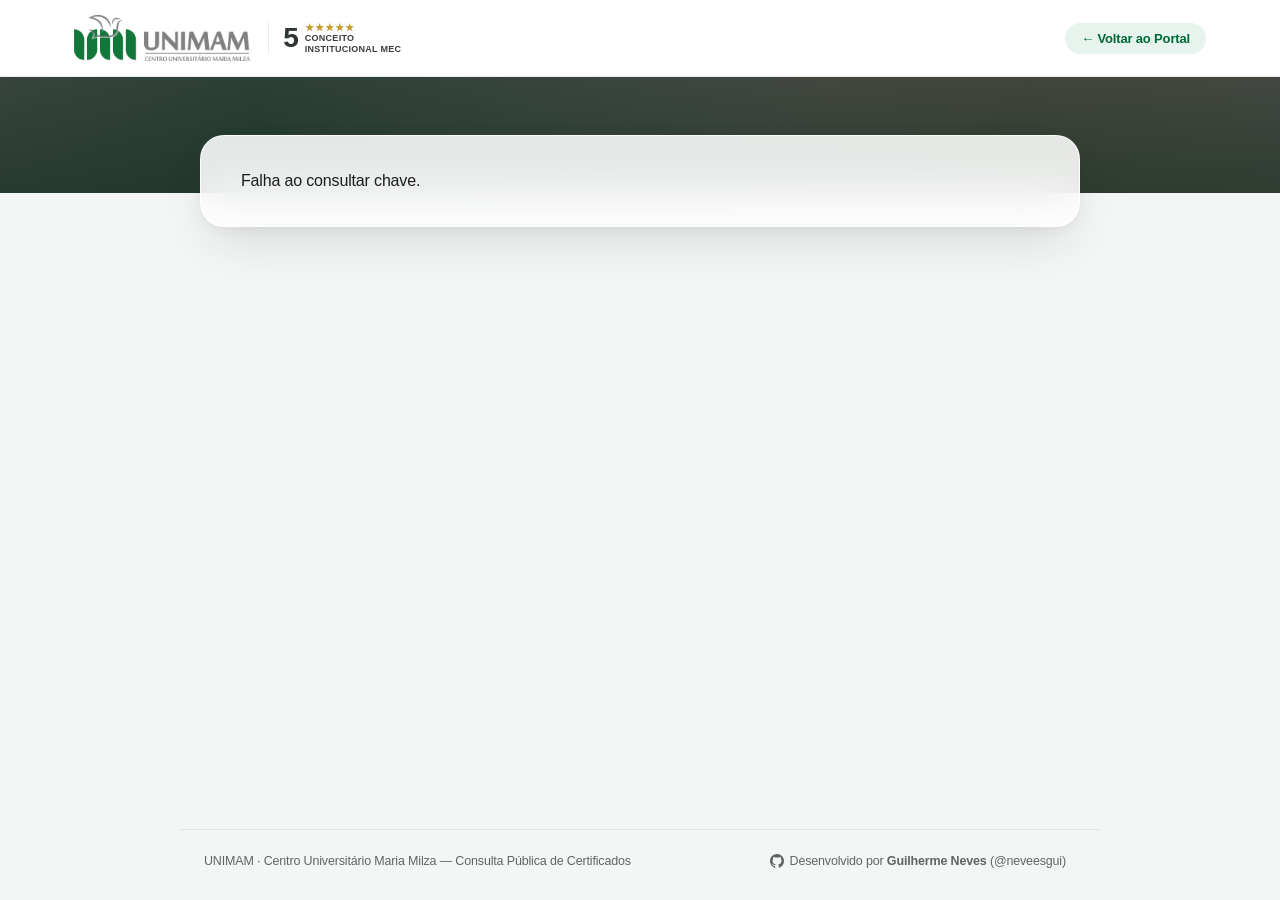
==== templates_html/validar.html @ aa239f0b "feat: sistema de emissao e validacao de certificados academicos UNIMAM" ====
<!DOCTYPE html>
<html lang="pt-BR">
<head>
  <meta charset="UTF-8" />
  <meta name="viewport" content="width=device-width, initial-scale=1.0, viewport-fit=cover" />
  <meta name="theme-color" content="#ffffff" />
  <title>Validação de Certificado · UNIMAM</title>
  <link rel="stylesheet" href="/static/styles.css" />
</head>
<body>

  <nav class="nav">
    <div class="nav-inner">
      <a href="/" class="brand-group">
        <img src="/static/logo_unimam.png" alt="UNIMAM - Centro Universitário Maria Milza" class="unimam-logo-img" />
        <div class="mec-badge" aria-label="Nota 5 no MEC">
          <span class="mec-score">5</span>
          <div class="mec-info">
            <div class="mec-stars">★★★★★</div>
            Conceito<br />Institucional MEC
          </div>
        </div>
      </a>
      <div class="nav-links">
        <a href="/" class="nav-pill" style="text-decoration:none">← Voltar ao Portal</a>
      </div>
    </div>
  </nav>

  <section class="hero-banner" style="padding-bottom:80px"></section>

  <main class="page">
    <section class="glass" id="cartao">
      <div class="verdict" id="carregando">
        <p>Verificando autenticidade da chave…</p>
      </div>
    </section>
  </main>

  <footer class="footer">
    <span>UNIMAM · Centro Universitário Maria Milza — Consulta Pública de Certificados</span>
    <a href="https://github.com/neveesgui" target="_blank" rel="noopener noreferrer" class="author-badge" title="Desenvolvido por Guilherme Neves (@neveesgui)">
      <svg viewBox="0 0 16 16" aria-hidden="true">
        <path d="M8 0C3.58 0 0 3.58 0 8c0 3.54 2.29 6.53 5.47 7.59.4.07.55-.17.55-.38 0-.19-.01-.82-.01-1.49-2.01.37-2.53-.49-2.69-.94-.09-.23-.48-.94-.82-1.13-.28-.15-.68-.52-.01-.53.63-.01 1.08.58 1.23.82.72 1.21 1.87.87 2.33.66.07-.52.28-.87.51-1.07-1.78-.2-3.64-.89-3.64-3.95 0-.87.31-1.59.82-2.15-.08-.2-.36-1.02.08-2.12 0 0 .67-.21 2.2.82.64-.18 1.32-.27 2-.27.68 0 1.36.09 2 .27 1.53-1.04 2.2-.82 2.2-.82.44 1.1.16 1.92.08 2.12.51.56.82 1.27.82 2.15 0 3.07-1.87 3.75-3.65 3.95.29.25.54.73.54 1.48 0 1.07-.01 1.93-.01 2.2 0 .21.15.46.55.38A8.013 8.013 0 0016 8c0-4.42-3.58-8-8-8z"></path>
      </svg>
      <span>Desenvolvido por <strong>Guilherme Neves</strong> (@neveesgui)</span>
    </a>
  </footer>

  <script>
    const parametros = new URLSearchParams(location.search);
    const cartao = document.getElementById('cartao');

    function el(tag, texto, classe) {
      const e = document.createElement(tag);
      if (texto !== undefined) e.textContent = texto;
      if (classe) e.className = classe;
      return e;
    }

    function linha(rotulo, valor, classe) {
      const div = el('div');
      div.append(el('dt', rotulo), el('dd', valor, classe));
      return div;
    }

    async function validar() {
      const resposta = await fetch(`/api/validar?${parametros.toString()}`);
      const r = await resposta.json();
      cartao.innerHTML = '';

      const verdict = el('div', undefined, 'verdict');

      if (r.valido) {
        const d = r.dados;
        verdict.append(
          el('div', '✓', 'seal ok'),
          el('h2', 'Certificado Autêntico'),
          el('p', d.nome)
        );
        const lista = el('dl', undefined, 'list');
        lista.append(
          linha('Evento Acadêmico', d.evento),
          linha('Carga Horária', `${d.carga_horaria} horas`),
          linha('Data de Emissão', d.data_emissao),
          linha('Chave de Autenticidade', r.codigo_autenticidade, 'mono')
        );
        verdict.append(lista);
      } else {
        verdict.append(
          el('div', '✕', 'seal bad'),
          el('h2', 'Chave Não Verificada'),
          el('p', r.mensagem)
        );
      }

      const acoes = el('div', undefined, 'actions');
      const voltar = el('a', 'Voltar ao Portal', 'btn ghost');
      voltar.href = '/';
      acoes.append(voltar);
      verdict.append(acoes);

      cartao.append(verdict);
    }

    validar().catch(() => { cartao.textContent = 'Falha ao consultar chave.'; });
  </script>
</body>
</html>
---- static/styles.css ----
/* ==========================================================================
   DESIGN SYSTEM — Identidade Institucional UNIMAM + Apple Translucent UI/UX
   ========================================================================== */

:root {
  --unimam-green: #008542;
  --unimam-green-dark: #006837;
  --unimam-green-light: #e6f4ed;
  --unimam-gold: #c59b27;

  --bg: #f4f6f5;
  --text: #1d1d1f;
  --text-2: #5f6662;
  --danger: #d93025;

  --glass: rgba(255, 255, 255, 0.88);
  --glass-strong: rgba(255, 255, 255, 0.96);
  --glass-border: rgba(255, 255, 255, 0.85);
  --field-bg: rgba(255, 255, 255, 0.94);
  --field-border: #d2d8d5;
  --hairline: rgba(0, 0, 0, 0.08);

  --radius-xl: 24px;
  --radius-lg: 16px;
  --radius-md: 12px;
  --shadow-card: 0 22px 50px -12px rgba(15, 35, 25, 0.14), 0 4px 14px rgba(0, 0, 0, 0.05);
  --blur: saturate(180%) blur(24px);
  --ease: cubic-bezier(0.25, 0.1, 0.25, 1);
}

* {
  box-sizing: border-box;
  margin: 0;
  padding: 0;
}

html {
  -webkit-text-size-adjust: 100%;
  scroll-behavior: smooth;
}

body {
  font-family: -apple-system, BlinkMacSystemFont, "SF Pro Display", "Inter", "Segoe UI", Roboto, sans-serif;
  background: var(--bg);
  color: var(--text);
  min-height: 100vh;
  -webkit-font-smoothing: antialiased;
  letter-spacing: -0.01em;
  overflow-x: hidden;
  display: flex;
  flex-direction: column;
}

button, input {
  font: inherit;
  color: inherit;
}

/* --------------------------------------------------------------------------
   1. CABEÇALHO INSTITUCIONAL UNIMAM (Fundo Branco Limpo)
   -------------------------------------------------------------------------- */
.nav {
  position: sticky;
  top: 0;
  z-index: 30;
  background: #ffffff;
  border-bottom: 1px solid var(--hairline);
}

.nav-inner {
  max-width: 1180px;
  margin: 0 auto;
  min-height: 76px;
  padding: 12px 24px;
  display: flex;
  align-items: center;
  justify-content: space-between;
  gap: 16px;
  flex-wrap: wrap;
}

.brand-group {
  display: flex;
  align-items: center;
  gap: 18px;
  text-decoration: none;
  color: var(--text);
}

.unimam-logo-img {
  height: 46px;
  width: auto;
  display: block;
  object-fit: contain;
}

.mec-badge {
  display: flex;
  align-items: center;
  gap: 6px;
  padding-left: 14px;
  border-left: 1px solid var(--hairline);
  color: #3a3f3c;
}

.mec-score {
  font-size: 28px;
  font-weight: 900;
  line-height: 1;
  color: #2f3532;
}

.mec-info {
  font-size: 9px;
  font-weight: 700;
  line-height: 1.15;
  text-transform: uppercase;
  letter-spacing: 0.03em;
}

.mec-stars {
  color: var(--unimam-gold);
  font-size: 10px;
  letter-spacing: 1px;
}

.nav-links {
  display: flex;
  align-items: center;
  gap: 14px;
  flex-wrap: wrap;
}

.nav-pill {
  display: inline-flex;
  align-items: center;
  gap: 6px;
  padding: 8px 16px;
  border-radius: 980px;
  background: var(--unimam-green-light);
  color: var(--unimam-green-dark);
  font-weight: 600;
  font-size: 13px;
  text-decoration: none;
  transition: background 0.2s, transform 0.15s var(--ease);
}

.nav-pill:hover {
  background: #d2ebde;
  transform: translateY(-1px);
}

/* --------------------------------------------------------------------------
   2. BANNER INSTITUCIONAL SUPERIOR (3 Pilares Acadêmicos)
   -------------------------------------------------------------------------- */
.hero-banner {
  position: relative;
  background:
    linear-gradient(180deg, rgba(18, 26, 22, 0.78), rgba(15, 32, 23, 0.86)),
    radial-gradient(circle at 20% 30%, rgba(0, 133, 66, 0.45), transparent 55%),
    radial-gradient(circle at 80% 60%, rgba(197, 155, 39, 0.28), transparent 50%);
  color: #fff;
  padding: 36px 20px 92px;
}

.pillars {
  max-width: 920px;
  margin: 0 auto;
  display: grid;
  grid-template-columns: repeat(3, 1fr);
  gap: 14px;
  text-align: center;
}

.pillar {
  padding: 18px 12px;
  border-radius: var(--radius-md);
  background: rgba(255, 255, 255, 0.06);
  backdrop-filter: blur(8px);
  -webkit-backdrop-filter: blur(8px);
  border: 1px solid rgba(255, 255, 255, 0.1);
  transition: transform 0.25s var(--ease), background 0.25s;
}

.pillar:hover {
  transform: translateY(-2px);
  background: rgba(255, 255, 255, 0.11);
}

.pillar-icon {
  font-size: 24px;
  margin-bottom: 6px;
  display: block;
}

.pillar strong {
  display: block;
  font-size: 13px;
  letter-spacing: 0.06em;
  text-transform: uppercase;
  font-weight: 700;
}

.pillar span {
  font-size: 11.5px;
  color: rgba(255, 255, 255, 0.75);
}

/* --------------------------------------------------------------------------
   3. CONTAINER PRINCIPAL & CARTÃO TRANSLÚCIDO FLUTUANTE
   -------------------------------------------------------------------------- */
.page {
  width: 100%;
  max-width: 920px;
  margin: -58px auto 0;
  padding: 0 20px 56px;
  position: relative;
  z-index: 5;
  flex: 1;
}

.glass {
  background: var(--glass);
  backdrop-filter: var(--blur);
  -webkit-backdrop-filter: var(--blur);
  border: 1px solid var(--glass-border);
  border-radius: var(--radius-xl);
  box-shadow: var(--shadow-card);
  padding: 36px 40px;
}

.card-header {
  display: flex;
  align-items: center;
  justify-content: space-between;
  gap: 16px;
  flex-wrap: wrap;
  margin-bottom: 26px;
}

.card-title {
  font-size: clamp(20px, 3vw, 25px);
  font-weight: 800;
  color: var(--unimam-green);
  letter-spacing: -0.02em;
  text-transform: uppercase;
}

/* --------------------------------------------------------------------------
   4. SEGMENTED CONTROL (Abas estilo Apple / UNIMAM)
   -------------------------------------------------------------------------- */
.segmented {
  position: relative;
  display: grid;
  grid-template-columns: repeat(4, 1fr);
  width: 100%;
  max-width: 460px;
  padding: 4px;
  border-radius: 980px;
  background: rgba(0, 133, 66, 0.09);
}

.segmented button {
  position: relative;
  z-index: 1;
  border: 0;
  background: none;
  padding: 9px 10px;
  font-size: 13.5px;
  font-weight: 600;
  cursor: pointer;
  border-radius: 980px;
  color: var(--text-2);
  transition: color 0.25s var(--ease);
  white-space: nowrap;
}

.segmented button[aria-selected="true"] {
  color: #fff;
}

.segmented .thumb {
  position: absolute;
  top: 4px;
  bottom: 4px;
  left: 4px;
  width: calc((100% - 8px) / 4);
  border-radius: 980px;
  background: var(--unimam-green);
  box-shadow: 0 4px 12px rgba(0, 133, 66, 0.3);
  transition: transform 0.32s var(--ease);
}

.panel {
  display: none;
  animation: surgir 0.35s var(--ease);
}

.panel.active {
  display: block;
}

@keyframes surgir {
  from { opacity: 0; transform: translateY(8px); }
  to { opacity: 1; transform: none; }
}

/* --------------------------------------------------------------------------
   5. FORMULÁRIOS RESPONSIVOS E FLOATING LABELS
   -------------------------------------------------------------------------- */
.fields {
  display: grid;
  gap: 14px;
}

.row-3 {
  display: grid;
  grid-template-columns: 2fr 1fr 1.2fr;
  gap: 14px;
}

.row-2 {
  display: grid;
  grid-template-columns: 1fr 1fr;
  gap: 14px;
}

.field {
  position: relative;
}

.field input {
  width: 100%;
  height: 54px;
  padding: 20px 16px 6px;
  border: 1px solid var(--field-border);
  border-radius: var(--radius-md);
  background: var(--field-bg);
  font-size: 15.5px;
  outline: none;
  transition: border-color 0.2s, box-shadow 0.2s, background 0.2s;
}

.field label {
  position: absolute;
  left: 16px;
  top: 17px;
  font-size: 15px;
  color: var(--text-2);
  pointer-events: none;
  transform-origin: left top;
  transition: transform 0.2s var(--ease), color 0.2s;
}

.field input:focus + label,
.field input:not(:placeholder-shown) + label,
.field.static label {
  transform: translateY(-9px) scale(0.74);
  color: var(--unimam-green);
  font-weight: 600;
}

.field input:focus {
  border-color: var(--unimam-green);
  box-shadow: 0 0 0 3px rgba(0, 133, 66, 0.16);
  background: #fff;
}

/* --------------------------------------------------------------------------
   6. SELETOR DE MOLDURAS (3 Molduras Oficiais + Upload de Moldura Própria)
   -------------------------------------------------------------------------- */
.section-bar {
  display: flex;
  align-items: center;
  justify-content: space-between;
  gap: 10px;
  flex-wrap: wrap;
  margin: 22px 0 10px;
}

.section-label {
  font-size: 12px;
  font-weight: 700;
  color: var(--text-2);
  text-transform: uppercase;
  letter-spacing: 0.05em;
}

.themes {
  display: grid;
  grid-template-columns: repeat(4, 1fr);
  gap: 12px;
}

.theme {
  position: relative;
  aspect-ratio: 16 / 9;
  border-radius: var(--radius-md);
  overflow: hidden;
  cursor: pointer;
  border: 2px solid var(--field-border);
  background: #fff center / cover no-repeat;
  transition: border-color 0.2s, transform 0.2s var(--ease), box-shadow 0.2s;
  display: grid;
  place-items: center;
  color: var(--text-2);
  font-size: 12.5px;
  font-weight: 600;
}

.theme:hover {
  transform: translateY(-2px);
}

.theme.selected {
  border-color: var(--unimam-green);
  box-shadow: 0 0 0 3px rgba(0, 133, 66, 0.18);
}

.theme .check {
  position: absolute;
  top: 7px;
  right: 7px;
  width: 22px;
  height: 22px;
  border-radius: 50%;
  background: var(--unimam-green);
  color: #fff;
  display: none;
  place-items: center;
  font-size: 12px;
  box-shadow: 0 2px 6px rgba(0, 0, 0, 0.2);
}

.theme.selected .check {
  display: grid;
}

.theme-caption {
  position: absolute;
  left: 0;
  right: 0;
  bottom: 0;
  padding: 4px 8px;
  background: rgba(255, 255, 255, 0.88);
  backdrop-filter: blur(6px);
  -webkit-backdrop-filter: blur(6px);
  font-size: 11px;
  font-weight: 700;
  color: var(--text);
  text-align: center;
  border-top: 1px solid var(--hairline);
}

.theme .plus {
  font-size: 22px;
  font-weight: 500;
  line-height: 1;
  display: block;
  text-align: center;
  color: var(--unimam-green);
  margin-bottom: 2px;
}

.theme input {
  display: none;
}

/* --------------------------------------------------------------------------
   7. MODELOS DE PLANILHA BASE EDITÁVEL (2 Opções Claras) & DROPZONE
   -------------------------------------------------------------------------- */
.schema-bar {
  display: flex;
  align-items: center;
  justify-content: space-between;
  gap: 12px;
  flex-wrap: wrap;
  padding: 12px 16px;
  margin-bottom: 14px;
  background: rgba(255, 255, 255, 0.8);
  border: 1px solid var(--field-border);
  border-radius: var(--radius-md);
}

.cols-preview {
  display: flex;
  align-items: center;
  flex-wrap: wrap;
  gap: 6px;
}

.cols-label {
  font-size: 11.5px;
  font-weight: 700;
  color: var(--text-2);
  text-transform: uppercase;
  letter-spacing: 0.04em;
  margin-right: 4px;
}

.col-tag {
  font: 600 11px ui-monospace, "SF Mono", Menlo, monospace;
  padding: 3px 7px;
  border-radius: 6px;
  background: #eef3f0;
  color: #2d3c34;
  border: 1px solid #d5e0d9;
}

.template-links {
  display: flex;
  gap: 8px;
  flex-wrap: wrap;
}

.chip-link {
  display: inline-flex;
  align-items: center;
  gap: 5px;
  padding: 5px 11px;
  border-radius: 980px;
  background: var(--unimam-green-light);
  color: var(--unimam-green-dark);
  font-size: 12px;
  font-weight: 600;
  text-decoration: none;
  transition: background 0.2s;
}

.chip-link:hover {
  background: #cde8d9;
}

.dropzone {
  display: grid;
  place-items: center;
  gap: 6px;
  text-align: center;
  padding: 32px 20px;
  border-radius: var(--radius-lg);
  border: 2px dashed #b5c7bc;
  background: rgba(230, 244, 237, 0.35);
  cursor: pointer;
  transition: border-color 0.2s, background 0.2s, transform 0.2s var(--ease);
}

.dropzone:hover, .dropzone.over {
  border-color: var(--unimam-green);
  background: rgba(0, 133, 66, 0.08);
}

.dropzone .icon {
  font-size: 30px;
}

.dropzone strong {
  font-weight: 700;
  font-size: 15.5px;
  color: var(--unimam-green-dark);
}

.dropzone small {
  color: var(--text-2);
  font-size: 13px;
}

.dropzone input {
  display: none;
}

/* --------------------------------------------------------------------------
   8. BOTÕES PÍLULA UNIMAM
   -------------------------------------------------------------------------- */
.form-footer {
  display: flex;
  align-items: center;
  justify-content: flex-end;
  gap: 14px;
  margin-top: 22px;
  flex-wrap: wrap;
}

.btn {
  display: inline-flex;
  align-items: center;
  justify-content: center;
  gap: 8px;
  min-height: 48px;
  padding: 0 32px;
  border: 0;
  border-radius: 980px;
  background: var(--unimam-green);
  color: #fff;
  font-size: 15.5px;
  font-weight: 700;
  cursor: pointer;
  text-decoration: none;
  box-shadow: 0 8px 20px -6px rgba(0, 133, 66, 0.45);
  transition: background 0.2s, transform 0.15s var(--ease), opacity 0.2s;
}

.btn:hover {
  background: var(--unimam-green-dark);
}

.btn:active {
  transform: scale(0.98);
}

.btn:disabled {
  opacity: 0.55;
  cursor: default;
}

.btn.ghost {
  background: #e9eeeb;
  color: var(--text);
  box-shadow: none;
}

.btn.ghost:hover {
  background: #dce3df;
}

.spinner {
  width: 18px;
  height: 18px;
  border: 2px solid rgba(255, 255, 255, 0.4);
  border-top-color: #fff;
  border-radius: 50%;
  animation: girar 0.8s linear infinite;
}

@keyframes girar {
  to { transform: rotate(360deg); }
}

/* --------------------------------------------------------------------------
   9. PRÉVIA DO CERTIFICADO, VALIDAÇÃO & RODAPÉ COM CRÉDITO DISCRETO
   -------------------------------------------------------------------------- */
.result {
  display: none;
  margin-top: 20px;
  text-align: center;
  animation: surgir 0.45s var(--ease);
}

.result.show {
  display: block;
}

.result img {
  width: 100%;
  border-radius: var(--radius-lg);
  box-shadow: 0 24px 48px -20px rgba(0, 0, 0, 0.28);
  border: 1px solid var(--hairline);
}

.actions {
  display: flex;
  gap: 12px;
  justify-content: center;
  margin-top: 18px;
  flex-wrap: wrap;
}

.chip {
  display: inline-flex;
  align-items: center;
  gap: 8px;
  margin-top: 16px;
  padding: 9px 18px;
  border-radius: 980px;
  background: var(--unimam-green-light);
  color: var(--unimam-green-dark);
  font: 600 14px ui-monospace, "SF Mono", Menlo, monospace;
  cursor: pointer;
  border: 1px solid rgba(0, 133, 66, 0.2);
}

.seal {
  width: 76px;
  height: 76px;
  margin: 0 auto 14px;
  border-radius: 50%;
  display: grid;
  place-items: center;
  font-size: 36px;
  color: #fff;
}

.seal.ok {
  background: var(--unimam-green);
  box-shadow: 0 12px 32px -8px var(--unimam-green);
}

.seal.bad {
  background: var(--danger);
  box-shadow: 0 12px 32px -8px var(--danger);
}

.verdict {
  text-align: center;
}

.verdict h2 {
  font-size: 24px;
  font-weight: 800;
  color: var(--unimam-green-dark);
}

.verdict > p {
  color: var(--text-2);
  margin-top: 4px;
}

.list {
  margin-top: 22px;
  border-radius: var(--radius-md);
  background: #fff;
  border: 1px solid var(--field-border);
  overflow: hidden;
  text-align: left;
}

.list div {
  display: flex;
  justify-content: space-between;
  gap: 16px;
  padding: 13px 16px;
  font-size: 14.5px;
  flex-wrap: wrap;
}

.list div + div {
  border-top: 1px solid var(--hairline);
}

.list dt {
  color: var(--text-2);
}

.list dd {
  font-weight: 600;
  text-align: right;
  word-break: break-word;
}

.mono {
  font-family: ui-monospace, "SF Mono", Menlo, monospace;
  color: var(--unimam-green-dark);
}

.toast {
  position: fixed;
  left: 50%;
  bottom: 24px;
  z-index: 50;
  transform: translate(-50%, 20px);
  padding: 12px 22px;
  border-radius: 980px;
  background: #1d1d1f;
  color: #fff;
  box-shadow: var(--shadow-card);
  font-size: 14px;
  font-weight: 600;
  opacity: 0;
  pointer-events: none;
  transition: opacity 0.25s var(--ease), transform 0.25s var(--ease);
}

.toast.show {
  opacity: 1;
  transform: translate(-50%, 0);
}

/* Rodapé profissional com menção discreta ao autor no GitHub */
.footer {
  max-width: 920px;
  width: 100%;
  margin: 0 auto;
  padding: 20px 24px 28px;
  display: flex;
  align-items: center;
  justify-content: space-between;
  gap: 12px;
  flex-wrap: wrap;
  font-size: 12.5px;
  color: var(--text-2);
  border-top: 1px solid var(--hairline);
}

.author-badge {
  display: inline-flex;
  align-items: center;
  gap: 6px;
  color: var(--text-2);
  text-decoration: none;
  font-weight: 500;
  padding: 4px 10px;
  border-radius: 980px;
  transition: color 0.2s, background 0.2s;
}

.author-badge:hover {
  color: var(--unimam-green-dark);
  background: rgba(0, 133, 66, 0.08);
}

.author-badge svg {
  width: 14px;
  height: 14px;
  fill: currentColor;
}

/* --------------------------------------------------------------------------
   10. RESPONSIVIDADE COMPLETA (Tablets e Celulares)
   -------------------------------------------------------------------------- */
@media (max-width: 820px) {
  .themes {
    grid-template-columns: repeat(2, 1fr);
  }
  .models-grid {
    grid-template-columns: 1fr;
  }
  .row-3 {
    grid-template-columns: 1fr 1fr;
  }
  .row-3 > .field:first-child {
    grid-column: 1 / -1;
  }
  .glass {
    padding: 28px 24px;
  }
}

@media (max-width: 560px) {
  .nav-inner {
    justify-content: center;
    text-align: center;
  }
  .mec-badge {
    display: none;
  }
  .hero-banner {
    padding: 22px 14px 72px;
  }
  .pillars {
    grid-template-columns: 1fr;
    gap: 8px;
  }
  .pillar {
    padding: 12px 10px;
  }
  .page {
    padding: 0 12px 40px;
  }
  .glass {
    padding: 22px 16px;
    border-radius: 20px;
  }
  .card-header {
    justify-content: center;
    text-align: center;
  }
  .segmented {
    max-width: 100%;
  }
  .row-3, .row-2, .themes {
    grid-template-columns: 1fr;
    max-width: 100%;
  }
  .form-footer, .btn {
    width: 100%;
  }
  .footer {
    justify-content: center;
    text-align: center;
    flex-direction: column;
  }
}
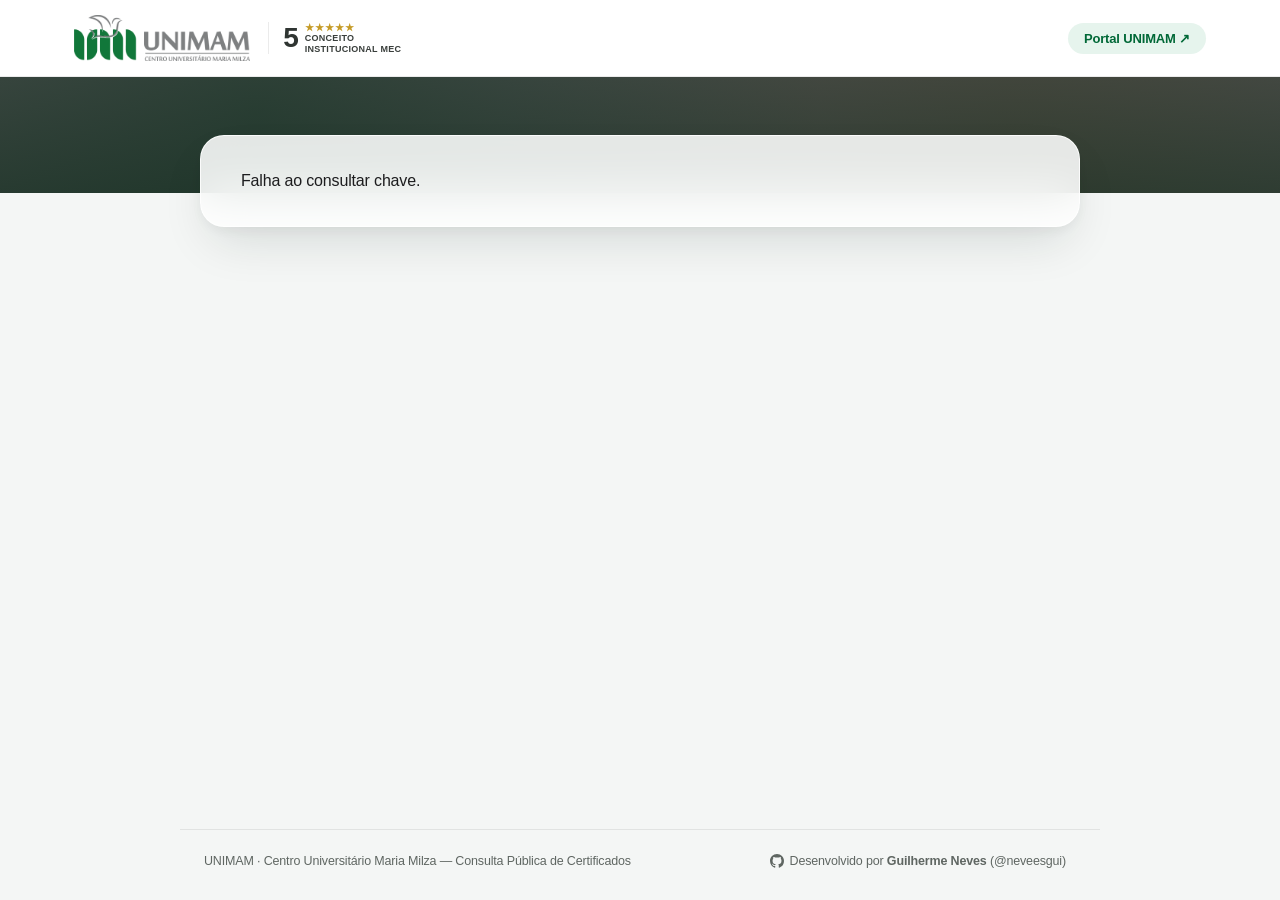
==== commit e0b62541: "feat: inclui fontes UTF-8 e persistencia no Upstash Redis (Vercel KV)" ====
--- a/templates_html/validar.html
+++ b/templates_html/validar.html
@@ -22,7 +22,7 @@
         </div>
       </a>
       <div class="nav-links">
-        <a href="/" class="nav-pill" style="text-decoration:none">← Voltar ao Portal</a>
+        <a href="https://unimam.com.br" target="_blank" rel="noopener noreferrer" class="nav-pill">Portal UNIMAM ↗</a>
       </div>
     </div>
   </nav>
@@ -64,11 +64,77 @@
       return div;
     }
 
+    function renderizarFormularioStateless(codigoInicial, mensagemAviso) {
+      cartao.innerHTML = '';
+      const box = el('div');
+      const titulo = el('h2', 'Verificação Criptográfica SHA-256');
+      titulo.className = 'card-title';
+      titulo.style.marginBottom = '6px';
+
+      const sub = el('p', mensagemAviso || 'Confirme os dados impressos no certificado para validar a assinatura matemática:');
+      sub.style.color = 'var(--text-2)';
+      sub.style.fontSize = '14px';
+      sub.style.marginBottom = '18px';
+
+      const form = el('form');
+      form.innerHTML = `
+        <div class="fields">
+          <div class="field">
+            <input id="v-codigo" placeholder=" " required />
+            <label for="v-codigo">Chave de Autenticidade</label>
+          </div>
+          <div class="row-2">
+            <div class="field">
+              <input id="v-nome" placeholder=" " required />
+              <label for="v-nome">Nome do Aluno (como no certificado)</label>
+            </div>
+            <div class="field">
+              <input id="v-evento" placeholder=" " required />
+              <label for="v-evento">Nome do Evento</label>
+            </div>
+          </div>
+          <div class="row-2">
+            <div class="field">
+              <input id="v-horas" type="number" min="1" placeholder=" " required />
+              <label for="v-horas">Carga Horária (h)</label>
+            </div>
+            <div class="field">
+              <input id="v-data" placeholder=" " required />
+              <label for="v-data">Data de Emissão (DD/MM/AAAA)</label>
+            </div>
+          </div>
+        </div>
+        <div class="form-footer">
+          <a href="/" class="btn ghost">Voltar</a>
+          <button type="submit" class="btn">Validar Assinatura SHA-256</button>
+        </div>
+      `;
+      form.querySelector('#v-codigo').value = codigoInicial || '';
+
+      form.addEventListener('submit', (e) => {
+        e.preventDefault();
+        parametros.set('codigo', form.querySelector('#v-codigo').value.trim().toUpperCase());
+        parametros.set('nome', form.querySelector('#v-nome').value.trim());
+        parametros.set('evento', form.querySelector('#v-evento').value.trim());
+        parametros.set('carga_horaria', form.querySelector('#v-horas').value.trim());
+        parametros.set('data_emissao', form.querySelector('#v-data').value.trim());
+        validar();
+      });
+
+      box.append(titulo, sub, form);
+      cartao.append(box);
+    }
+
     async function validar() {
       const resposta = await fetch(`/api/validar?${parametros.toString()}`);
       const r = await resposta.json();
+
+      if (r.requer_dados_stateless) {
+        renderizarFormularioStateless(r.codigo_consultado || parametros.get('codigo'), r.mensagem);
+        return;
+      }
+
       cartao.innerHTML = '';
-
       const verdict = el('div', undefined, 'verdict');
 
       if (r.valido) {
